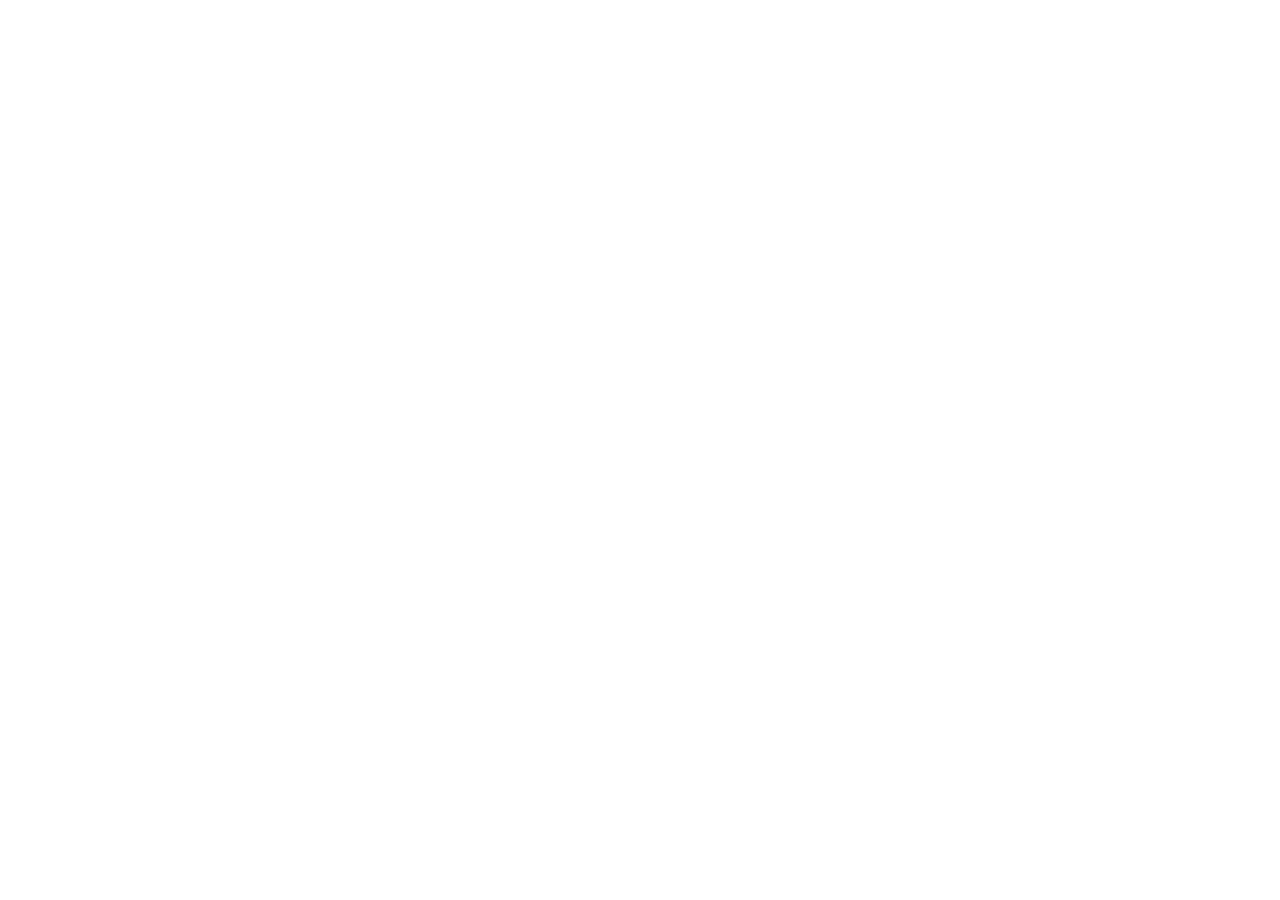
==== conflict/conflict.html @ 64caa95b "conflictフォルダを追加" ====
<!DOCTYPE html>
<html lang="ja">

<head>
  <meta charset="UTF-8">
  <meta name="viewport" content="width=device-width, initial-scale=1.0">
  <title>Flexbox,Gridを有効活用</title>
  <link rel="stylesheet" href="./css/style.css">
</head>

<body class="body">

</body>

</html>
---- conflict/css/style.css ----
.c-card--flexible {
  background: #fff;
  border: 1px solid #ddd;
  overflow: hidden;
}
@media (max-width: 399px) {
  .c-card--flexible {
    width: 300px;
    background-color: #fff0f0;
  }
}
@media (min-width: 400px) and (max-width: 767px) {
  .c-card--flexible {
    width: 400px;
    background-color: #f0faff;
  }
}
@media (min-width: 768px) {
  .c-card--flexible {
    width: 50rem;
    max-width: 90%;
    background-color: #f0fff0;
  }
}
.c-card--flexible img {
  width: 100%;
  height: auto;
  display: block;
}

@media (max-width: 767px) {
  .u-pc-only {
    display: none;
  }
}
@media (min-width: 768px) {
  .u-sp-only {
    display: none;
  }
}
.p-card-list {
  padding: 2rem 1rem;
  background-color: #f5f5f5;
}
.p-card-list__inner {
  display: flex;
  flex-direction: column;
  align-items: center;
  gap: 2rem;
}/*# sourceMappingURL=style.css.map */
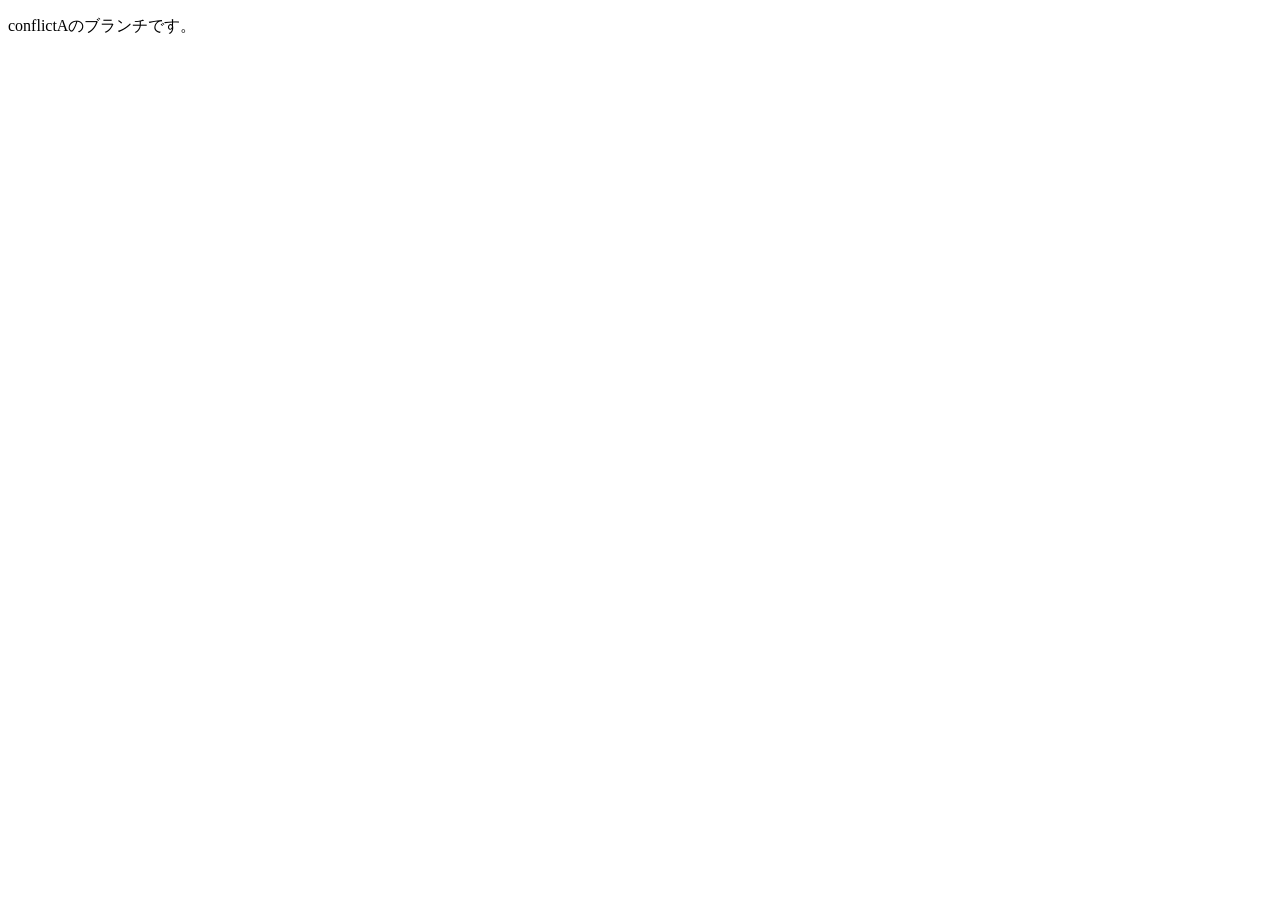
==== commit 42e0cdad: "conflictAにパラグラフを追加" ====
--- a/conflict/conflict.html
+++ b/conflict/conflict.html
@@ -9,7 +9,7 @@
 </head>
 
 <body class="body">
-
+  <p>conflictAのブランチです。</p>
 </body>
 
 </html>
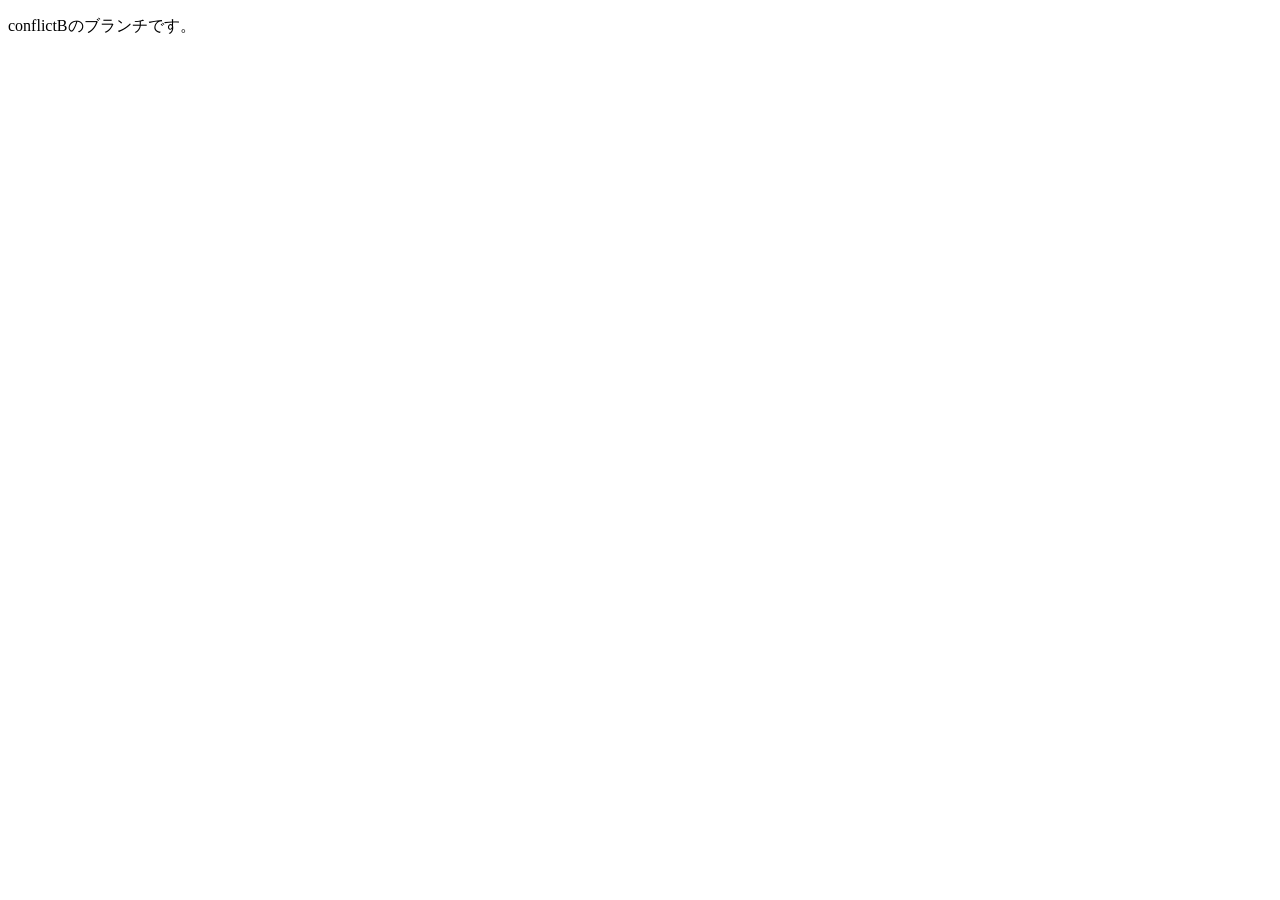
==== commit 9f523253: "conflictBにパラグラフを追加" ====
--- a/conflict/conflict.html
+++ b/conflict/conflict.html
@@ -9,7 +9,7 @@
 </head>
 
 <body class="body">
-  <p>conflictAのブランチです。</p>
+  <p>conflictBのブランチです。</p>
 </body>
 
 </html>
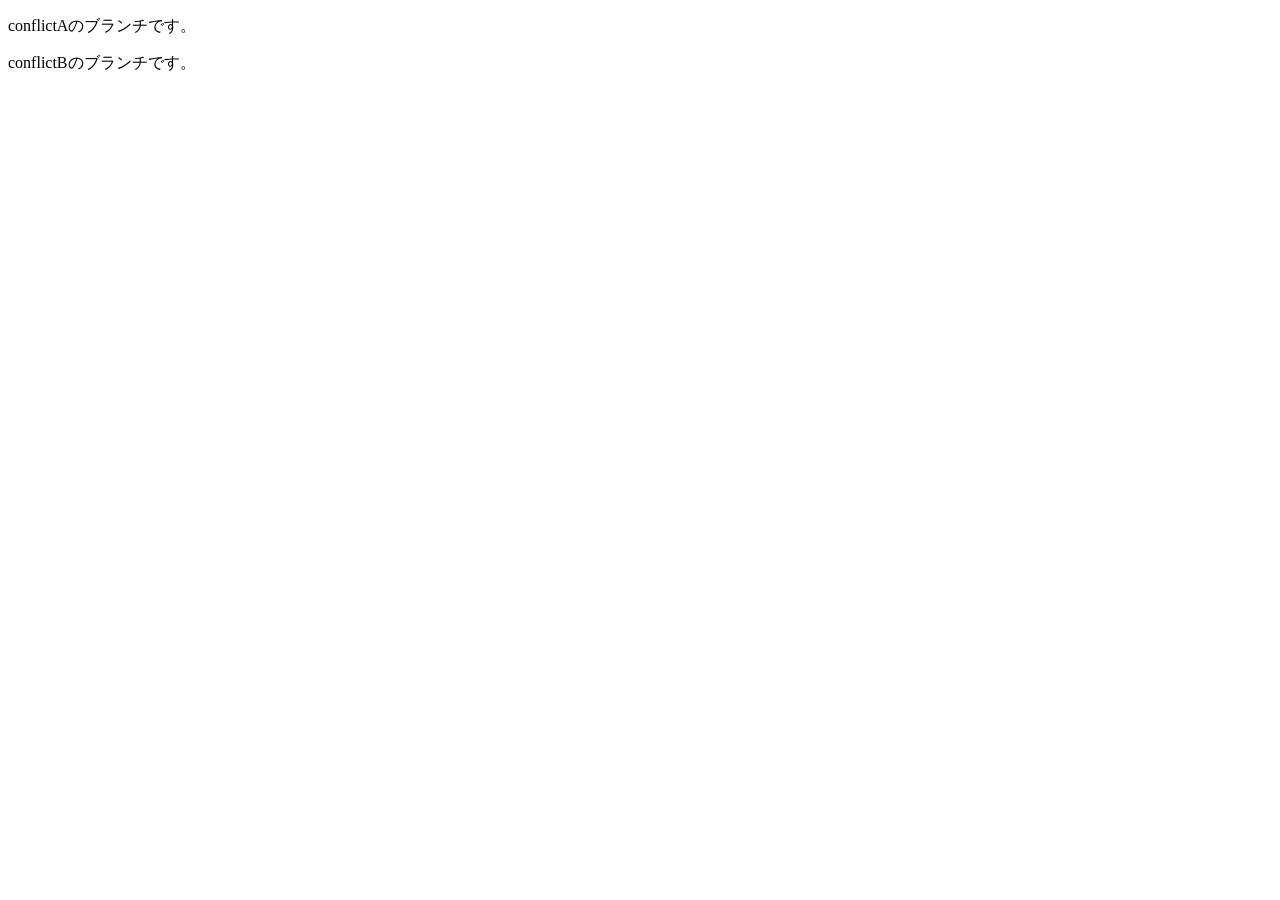
==== commit fb4f08a9: "Merge branch 'feature/conflictB'" ====
--- a/conflict/conflict.html
+++ b/conflict/conflict.html
@@ -9,6 +9,7 @@
 </head>
 
 <body class="body">
+  <p>conflictAのブランチです。</p>
   <p>conflictBのブランチです。</p>
 </body>
 
